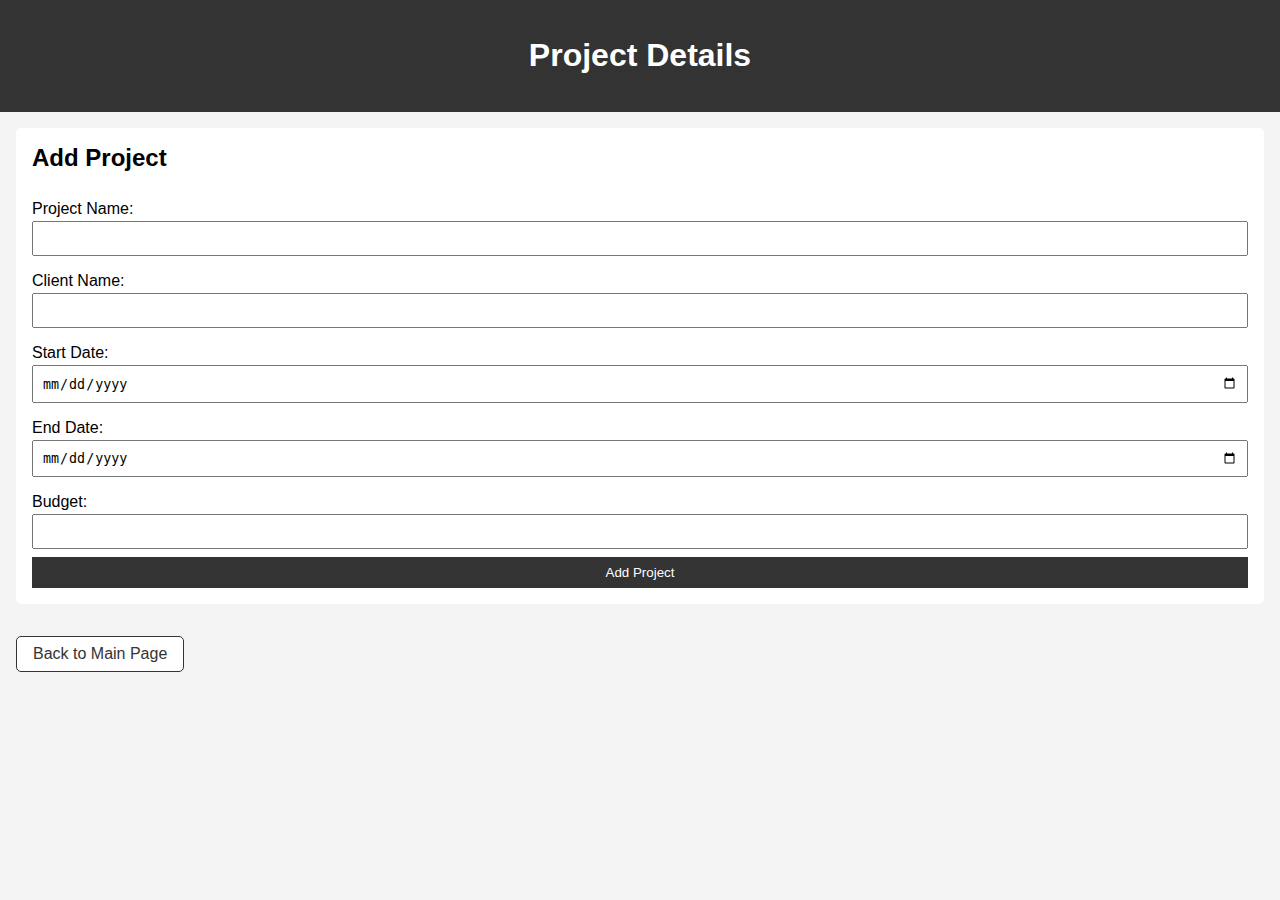
==== project.html @ c3778d83 "updated with a project page" ====
﻿<!DOCTYPE html>
<html lang="en">
<head>
    <meta charset="UTF-8">
    <meta name="viewport" content="width=device-width, initial-scale=1.0">
    <title>Project Details</title>
    <link rel="stylesheet" href="styles.css">
</head>
<body>
    <header>
        <h1>Project Details</h1>
    </header>
    <main>
        <section id="project-form">
            <h2>Add Project</h2>
            <form id="addProjectForm">
                <label for="projectName">Project Name:</label>
                <input type="text" id="projectName" name="projectName" required>
                <label for="clientName">Client Name:</label>
                <input type="text" id="clientName" name="clientName" required>
                <label for="projectStartDate">Start Date:</label>
                <input type="date" id="projectStartDate" name="projectStartDate" required>
                <label for="projectEndDate">End Date:</label>
                <input type="date" id="projectEndDate" name="projectEndDate" required>
                <label for="budget">Budget:</label>
                <input type="number" id="budget" name="budget" required>
                <button type="submit">Add Project</button>
            </form>
        </section>
        <a href="index.html">Back to Main Page</a>
    </main>
    <script src="project.js"></script>
</body>
</html>
---- styles.css ----
﻿body {
    font-family: Arial, sans-serif;
    margin: 0;
    padding: 0;
    background-color: #f4f4f4;
}

header {
    background-color: #333;
    color: #fff;
    padding: 1rem;
    text-align: center;
}

main {
    padding: 1rem;
}

section {
    margin-bottom: 1rem;
    background-color: #fff;
    padding: 1rem;
    border-radius: 5px;
}

h2 {
    margin-top: 0;
}

form {
    display: flex;
    flex-direction: column;
}

label {
    margin: 0.5rem 0 0.2rem;
}

input {
    padding: 0.5rem;
    margin-bottom: 0.5rem;
}

button {
    padding: 0.5rem;
    background-color: #333;
    color: #fff;
    border: none;
    cursor: pointer;
}

ul {
    list-style: none;
    padding: 0;
}

li {
    padding: 0.5rem;
    background-color: #e4e4e4;
    margin-bottom: 0.5rem;
    border-radius: 5px;
}

a {
    display: inline-block;
    margin-top: 1rem;
    text-decoration: none;
    color: #333;
    background-color: #fff;
    padding: 0.5rem 1rem;
    border: 1px solid #333;
    border-radius: 5px;
}

table {
    width: 100%;
    border-collapse: collapse;
}

th, td {
    border: 1px solid #333;
    padding: 0.5rem;
    text-align: center;
}
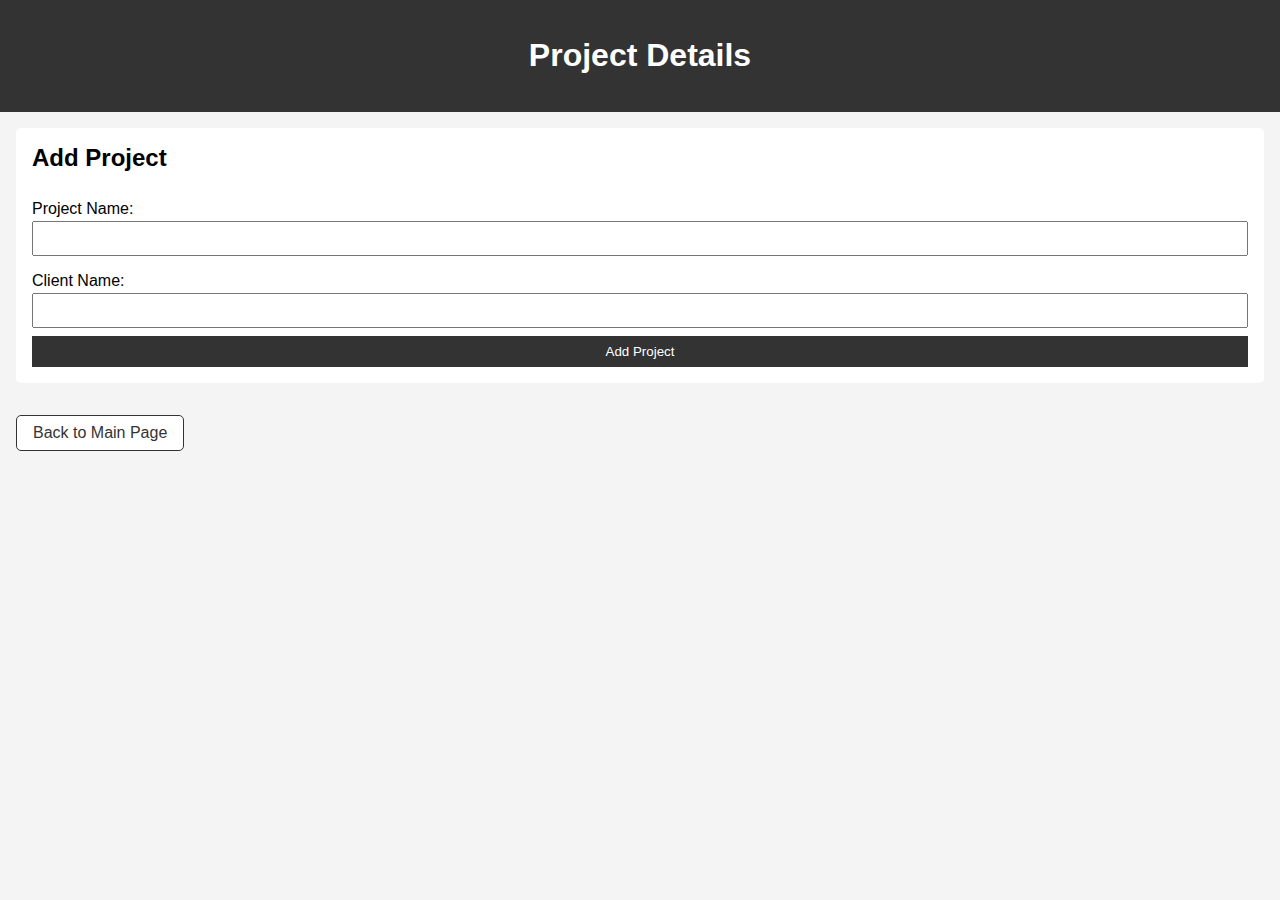
==== commit 391ad5e5: "updated project html and js as well as report.js" ====
--- a/project.html
+++ b/project.html
@@ -18,12 +18,6 @@
                 <input type="text" id="projectName" name="projectName" required>
                 <label for="clientName">Client Name:</label>
                 <input type="text" id="clientName" name="clientName" required>
-                <label for="projectStartDate">Start Date:</label>
-                <input type="date" id="projectStartDate" name="projectStartDate" required>
-                <label for="projectEndDate">End Date:</label>
-                <input type="date" id="projectEndDate" name="projectEndDate" required>
-                <label for="budget">Budget:</label>
-                <input type="number" id="budget" name="budget" required>
                 <button type="submit">Add Project</button>
             </form>
         </section>
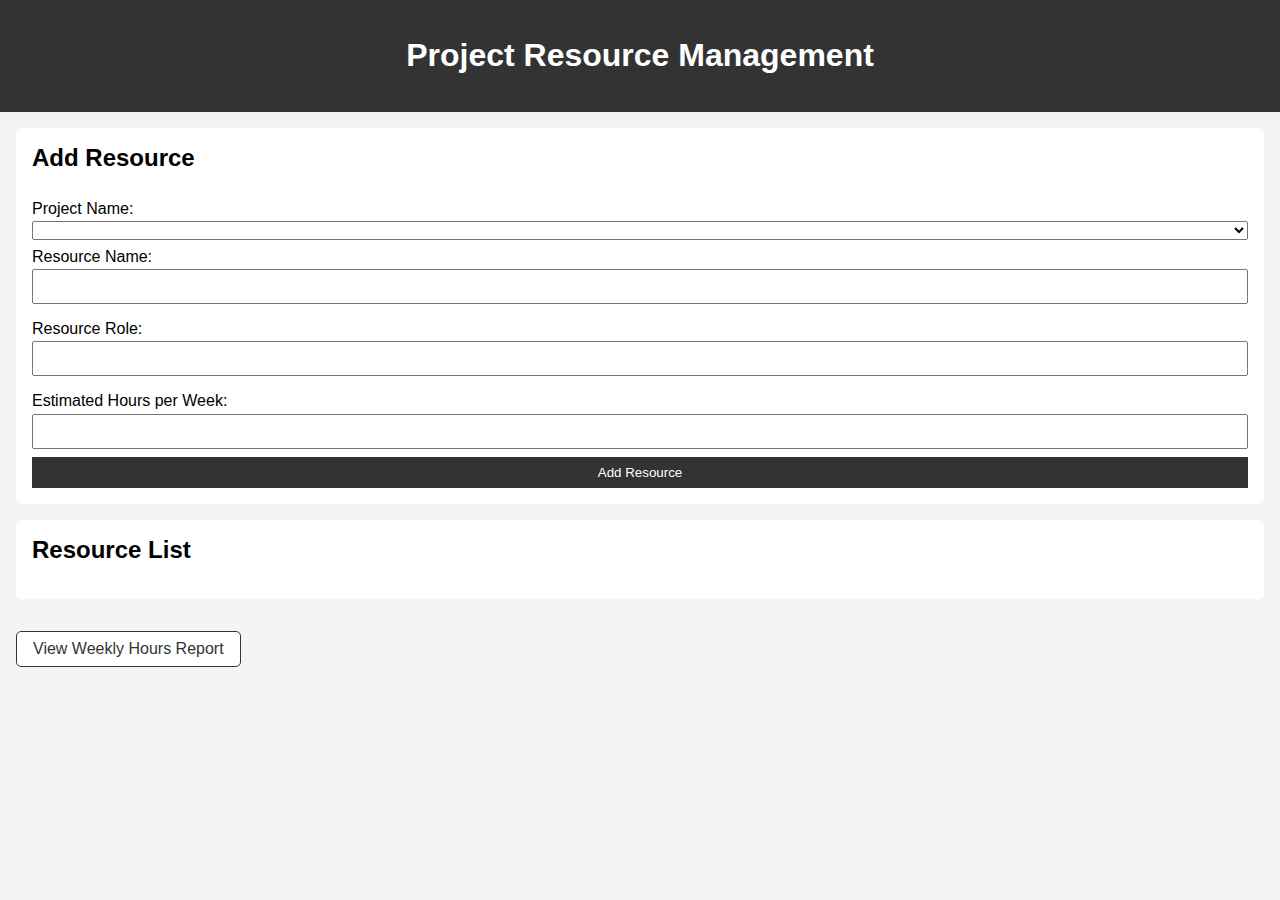
==== commit 4afeb587: "updated resource page" ====
--- a/project.html
+++ b/project.html
@@ -3,26 +3,36 @@
 <head>
     <meta charset="UTF-8">
     <meta name="viewport" content="width=device-width, initial-scale=1.0">
-    <title>Project Details</title>
+    <title>Project Resource Management</title>
     <link rel="stylesheet" href="styles.css">
 </head>
 <body>
     <header>
-        <h1>Project Details</h1>
+        <h1>Project Resource Management</h1>
     </header>
     <main>
-        <section id="project-form">
-            <h2>Add Project</h2>
-            <form id="addProjectForm">
-                <label for="projectName">Project Name:</label>
-                <input type="text" id="projectName" name="projectName" required>
-                <label for="clientName">Client Name:</label>
-                <input type="text" id="clientName" name="clientName" required>
-                <button type="submit">Add Project</button>
+        <section id="resource-form">
+            <h2>Add Resource</h2>
+            <form id="addResourceForm">
+                <label for="projectSelect">Project Name:</label>
+                <select id="projectSelect" name="projectSelect" required>
+                    <!-- Project options will be populated dynamically -->
+                </select>
+                <label for="resourceName">Resource Name:</label>
+                <input type="text" id="resourceName" name="resourceName" required>
+                <label for="resourceRole">Resource Role:</label>
+                <input type="text" id="resourceRole" name="resourceRole" required>
+                <label for="resourceEffort">Estimated Hours per Week:</label>
+                <input type="number" id="resourceEffort" name="resourceEffort" required>
+                <button type="submit">Add Resource</button>
             </form>
         </section>
-        <a href="index.html">Back to Main Page</a>
+        <section id="resource-list">
+            <h2>Resource List</h2>
+            <ul id="resources"></ul>
+        </section>
+        <a href="report.html">View Weekly Hours Report</a>
     </main>
-    <script src="project.js"></script>
+    <script src="script.js"></script>
 </body>
 </html>
